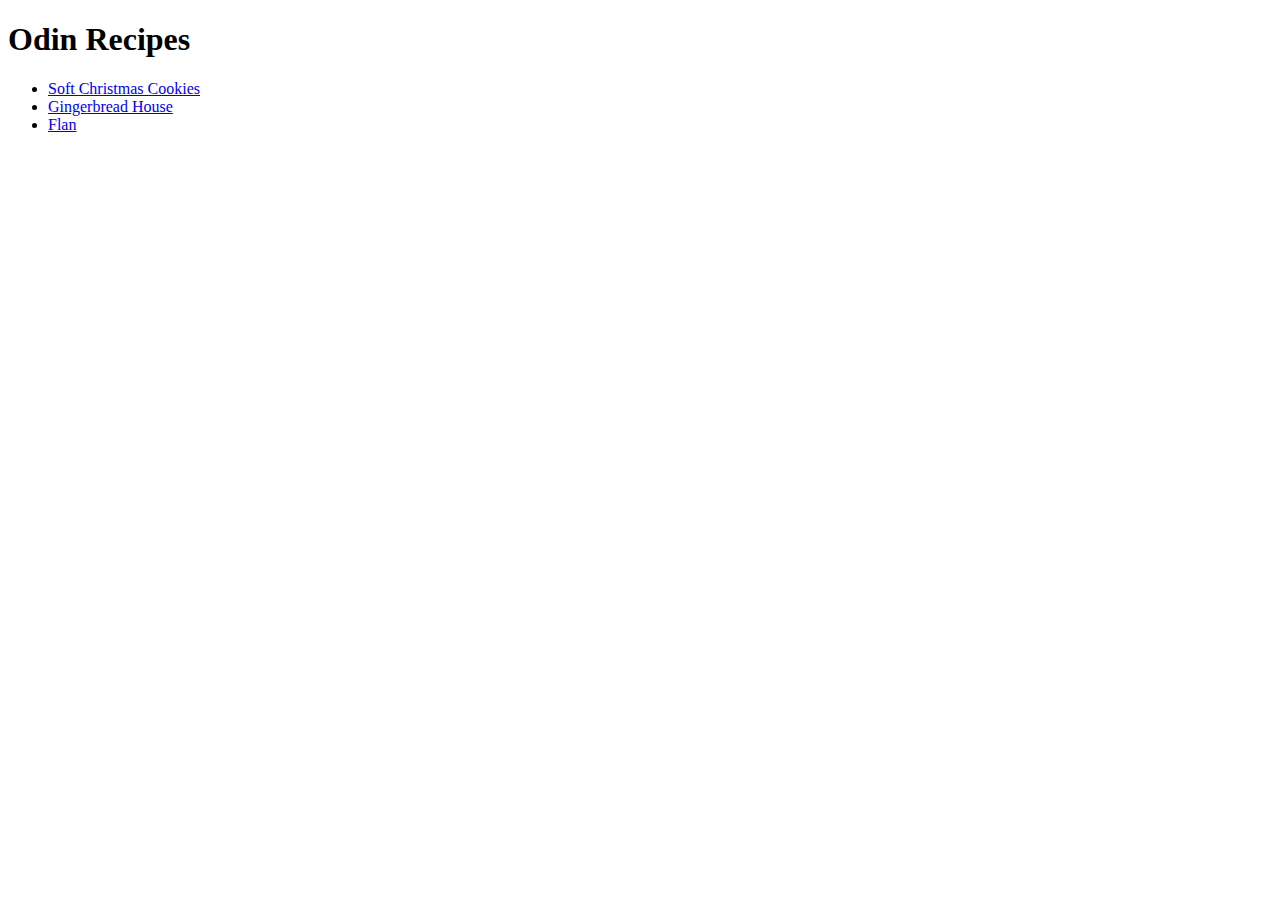
==== index.html @ 1d1ccade "Basic structure and 3 recipes added" ====
<!DOCTYPE html>
<html lang="en">
<head>
    <meta charset="UTF-8">
    <meta http-equiv="X-UA-Compatible" content="IE=edge">
    <meta name="viewport" content="width=device-width, initial-scale=1.0">
    <title>Document</title>
</head>
<body>
    <h1>Odin Recipes</h1>
    <ul>
        <li><a href="../recipes/softchristmascookies.html">Soft Christmas Cookies</a></li>
        <li><a href="../recipes/gingerbreadhouse.html">Gingerbread House</a></li>
        <li><a href="../recipes/flan.html">Flan</a></li>
    </ul>
</body>
</html>
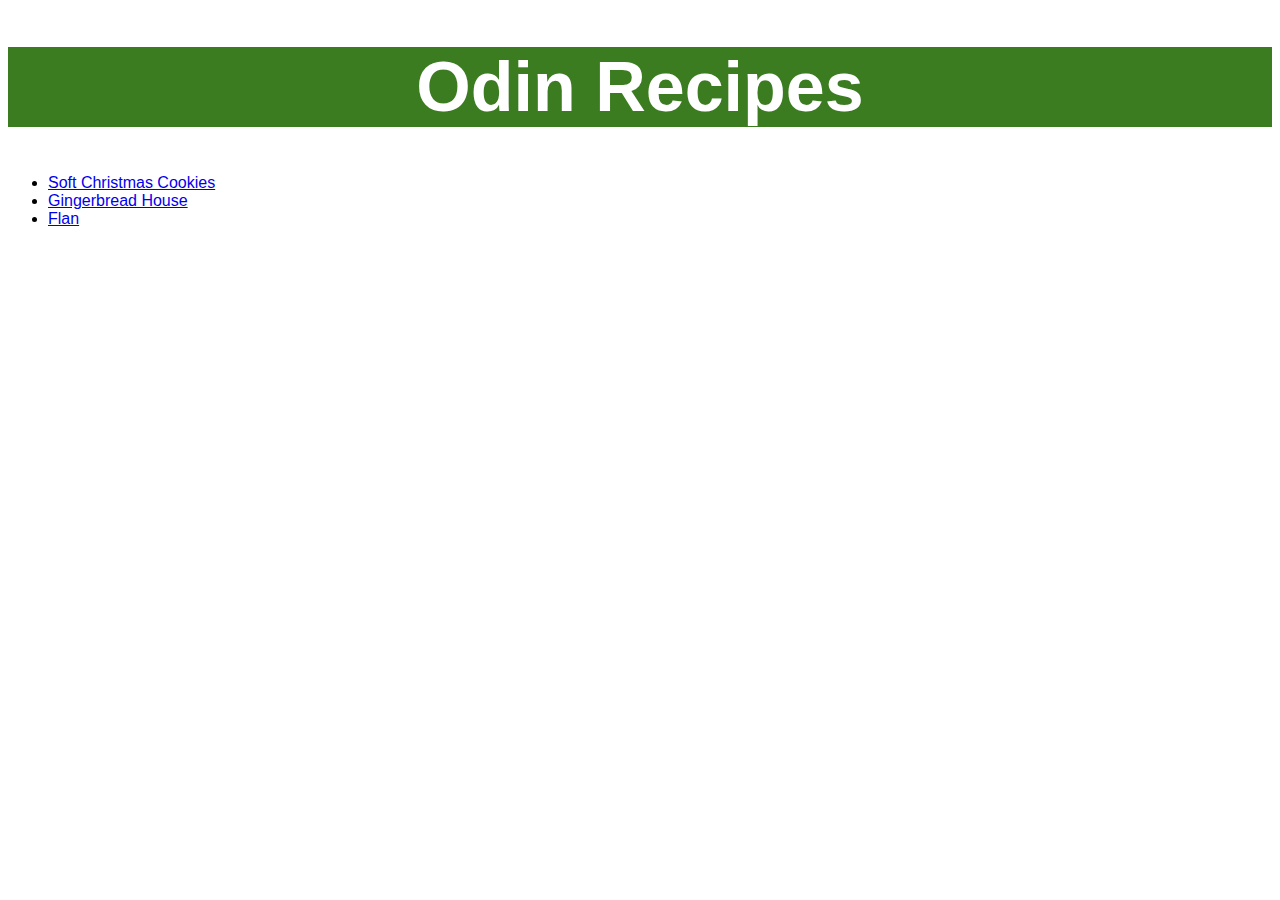
==== commit 71fc72ee: "CSS and relative links" ====
--- a/index.html
+++ b/index.html
@@ -4,14 +4,15 @@
     <meta charset="UTF-8">
     <meta http-equiv="X-UA-Compatible" content="IE=edge">
     <meta name="viewport" content="width=device-width, initial-scale=1.0">
-    <title>Document</title>
+    <link rel="stylesheet" href="./styles.css">
+    <title>Index</title>
 </head>
 <body>
     <h1>Odin Recipes</h1>
     <ul>
-        <li><a href="../recipes/softchristmascookies.html">Soft Christmas Cookies</a></li>
-        <li><a href="../recipes/gingerbreadhouse.html">Gingerbread House</a></li>
-        <li><a href="../recipes/flan.html">Flan</a></li>
+        <li><a href="./recipes/softchristmascookies.html">Soft Christmas Cookies</a></li>
+        <li><a href="./recipes/gingerbreadhouse.html">Gingerbread House</a></li>
+        <li><a href="./recipes/flan.html">Flan</a></li>
     </ul>
 </body>
 </html>--- a/styles.css
+++ b/styles.css
@@ -0,0 +1,23 @@
+img {
+    height: auto;
+    width: 600px;
+}
+
+h1,
+h2,
+p,
+li {
+    font-family: 'Brush Script MT', cursive, sans-serif;
+}
+
+h1 {
+    font-size: 70px;
+    text-align: center;
+    background-color: rgb(59, 124, 33);
+    color: white;
+}
+
+h2 {
+    font-size: 40px;
+    background-color: rgb(139, 236, 103);
+}